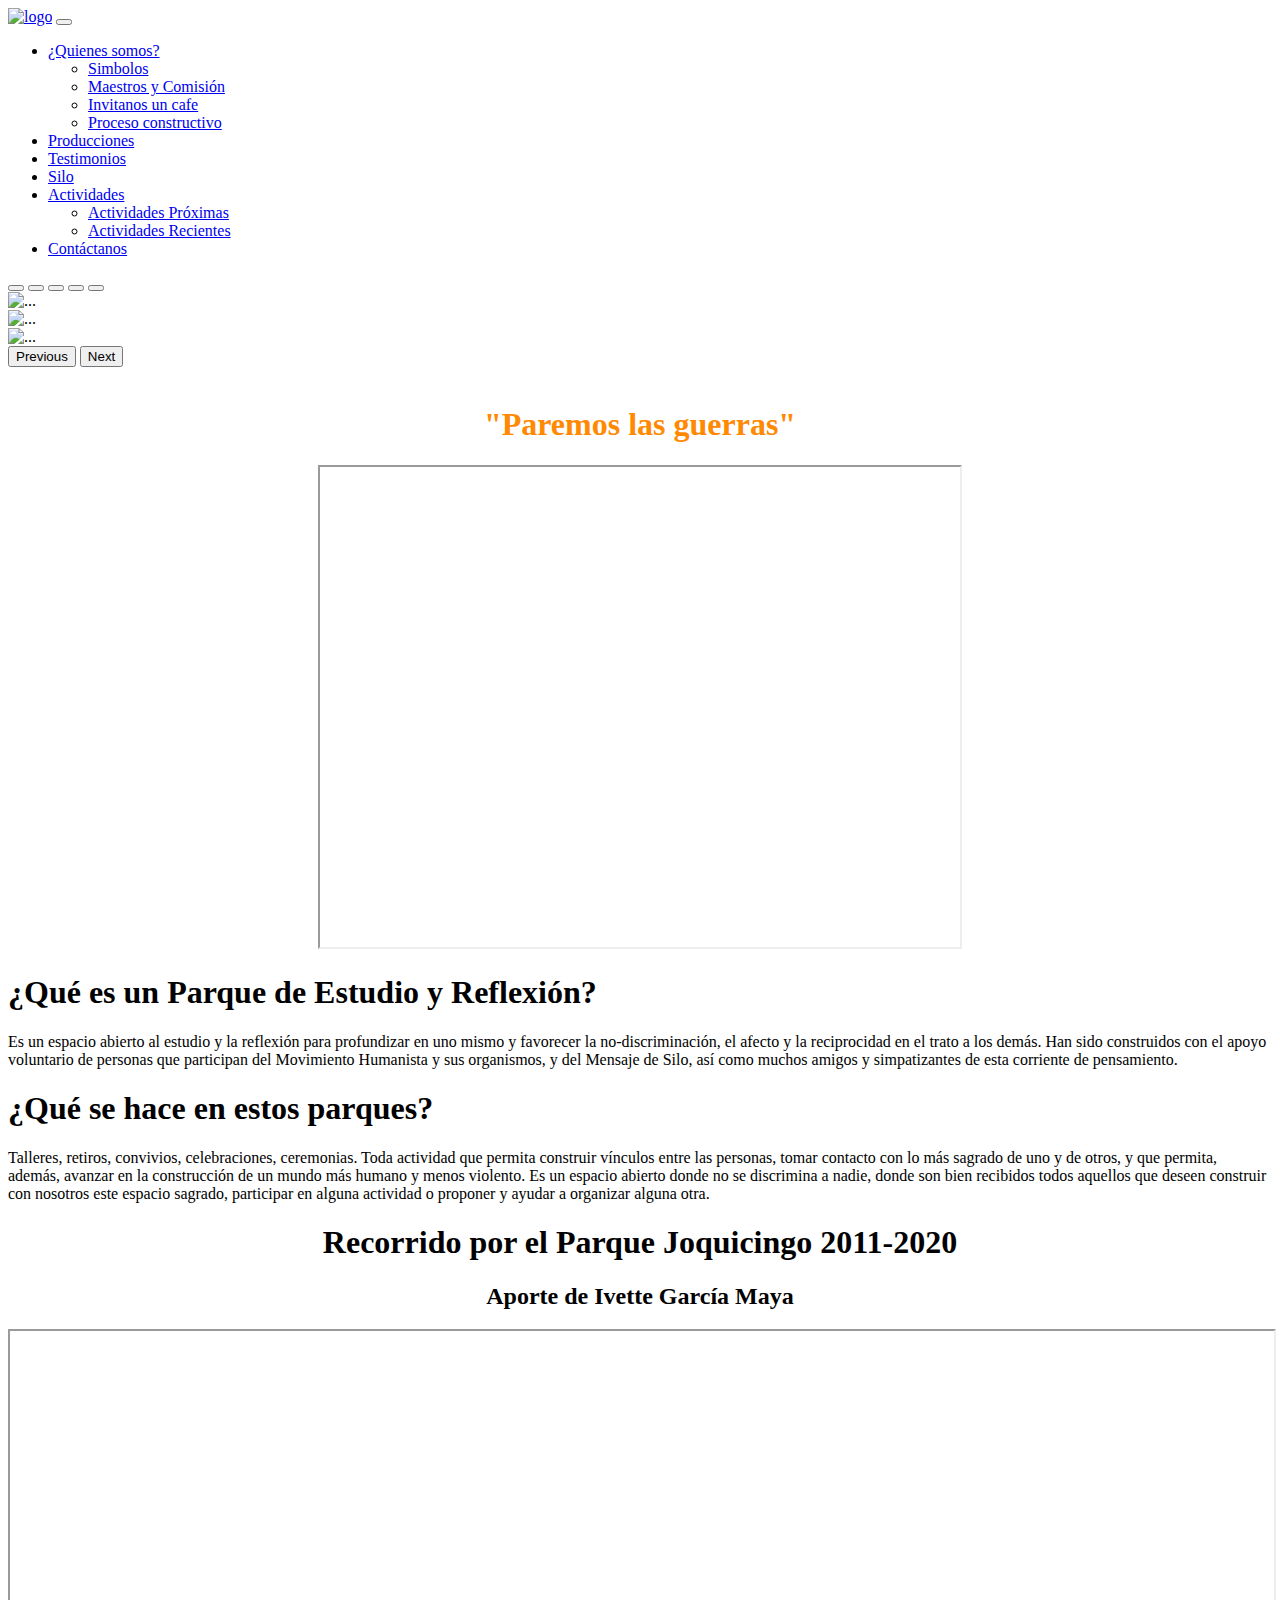
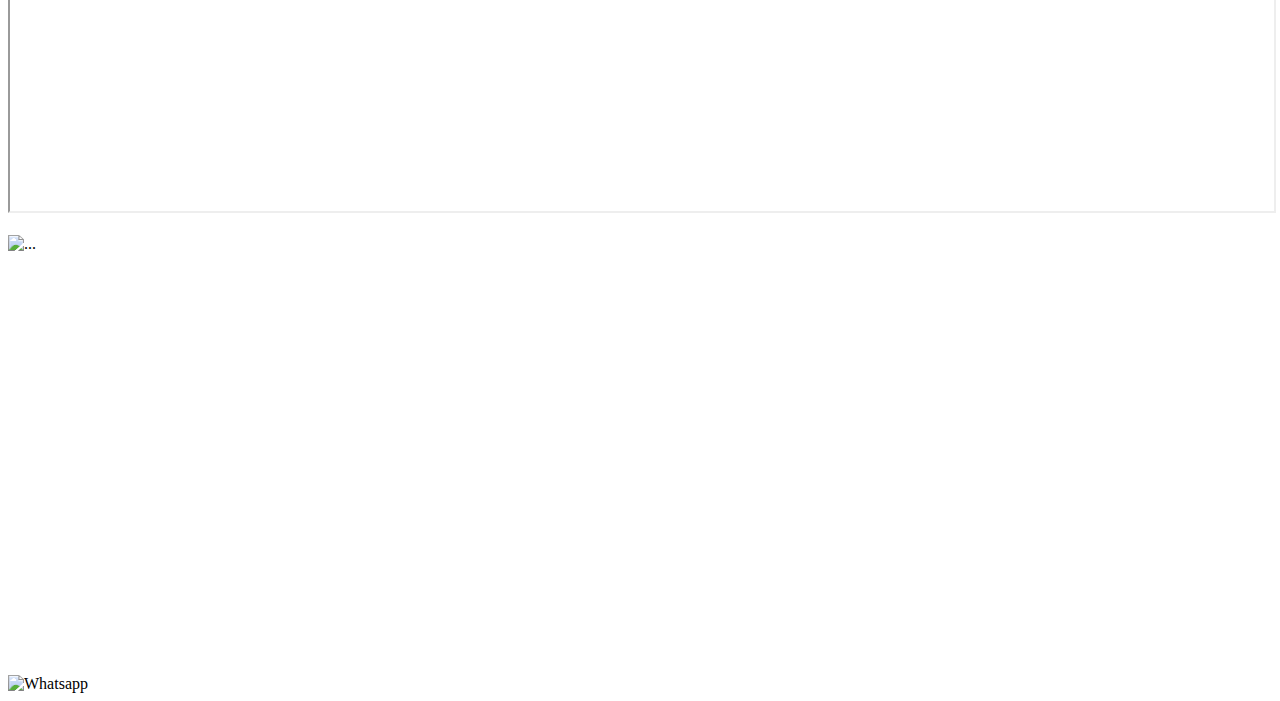
==== index.html @ ffc6f6ae "feat: Agree document" ====
<!DOCTYPE html>
<html lang="en">
<head>
    <meta charset="UTF-8">
    <meta name="viewport" content="width=device-width, initial-scale=1.0">
    <link rel="shortcut icon" href="./SRC/img/logo.png" type="image/x-icon">
    <link rel="stylesheet" href="./CSS/style.css">
    <link rel="stylesheet" href="./CSS/cards.css">
    <link rel="stylesheet" href="./CSS/whats.css">
    <link rel="stylesheet" href="./CSS/actr.css">
    <link href="https://cdn.jsdelivr.net/npm/bootstrap@5.3.0/dist/css/bootstrap.min.css" rel="stylesheet"
        integrity="sha384-9ndCyUaIbzAi2FUVXJi0CjmCapSmO7SnpJef0486qhLnuZ2cdeRhO02iuK6FUUVM" crossorigin="anonymous">
    <title>Parque de estudios y reflexión Joquicingo</title>
    <style>
   
    .flip-container {
      perspective: 1000px;
      width: 100%; /* Ajusta el ancho según tus necesidades */
      height: 300px; /* Ajusta la altura según tus necesidades */
    }
    .flip-container:hover .flipper {
      transform: rotateY(180deg);
    }
    .flipper {
      transition: 0.6s;
      transform-style: preserve-3d;
      position: relative;
    }
    .front, .back {
      backface-visibility: hidden;
      position: absolute;
      top: 0;
      left: 0;
    }
    .back {
      transform: rotateY(180deg);
    }
    .img-fluid {
      max-width: 100%;
      max-height: 100%;
      display: block;
      margin: auto;
    }
      @media(min-width:900px){
    .flip-container {
      perspective: 1000px;
      width: 100%; /* Ajusta el ancho según tus necesidades */
      height: 700px; /* Ajusta la altura según tus necesidades */
    }
    }
    @media(max-width:768px){
    .flip-container {
      perspective: 1000px;
      width: 100%; /* Ajusta el ancho según tus necesidades */
      height: 350px; /* Ajusta la altura según tus necesidades */
    }
    }
    @media(max-width:500px){
    .flip-container {
      perspective: 1000px;
      width: 100%; /* Ajusta el ancho según tus necesidades */
      height:380px; /* Ajusta la altura según tus necesidades */
    }
    }
   
    </style>
</head>
<body>
    <!--Navbar-->
    <header id="navbar"></header>
    <!--Carrousel-->
    <div id="carouselExampleIndicators" class="carousel slide">
        <div class="carousel-indicators">
            <button type="button" data-bs-target="#carouselExampleIndicators" data-bs-slide-to="0" class="active"
                aria-current="true" aria-label="Slide 1"></button>
            <button type="button" data-bs-target="#carouselExampleIndicators" data-bs-slide-to="1"
                aria-label="Slide 2"></button>
            <button type="button" data-bs-target="#carouselExampleIndicators" data-bs-slide-to="2"
                aria-label="Slide 3"></button>
            <button type="button" data-bs-target="#carouselExampleIndicators" data-bs-slide-to="3" aria-label="Slide 4"></button>
            <button type="button" data-bs-target="#carouselExampleIndicators" data-bs-slide-to="4" aria-label="Slide 5"></button>
        </div>
        
        <div class="carousel-inner">
            <div class="carousel-item active">
                <img src="./src/img/20.jpeg" class="d-block w-100" alt="...">
            </div>
            <div class="carousel-item">
                <img src="./src/img/6.jpeg" class="d-block w-100" alt="...">
            </div>
            <div class="carousel-item">
                <img src="./src/img/18.jpeg" class="d-block w-100" alt="...">
            </div>
        </div>
        <button class="carousel-control-prev" type="button" data-bs-target="#carouselExampleIndicators"
            data-bs-slide="prev">
            <span class="carousel-control-prev-icon" aria-hidden="true"></span>
            <span class="visually-hidden">Previous</span>
        </button>
        <button class="carousel-control-next" type="button" data-bs-target="#carouselExampleIndicators"
            data-bs-slide="next">
            <span class="carousel-control-next-icon" aria-hidden="true"></span>
            <span class="visually-hidden">Next</span>
        </button>
    
    <!-- </div>
        <div class="container mt-5">
            <div class="row">
                <div class="col-md-6 offset-md-3">
                    <div class="flip-container">
                        <div class="flipper">
                            <div class="front">
                                <img src="./SRC/img/estacional2024.jpeg" alt="Front Image" class="img-fluid">
                            </div>
                            <div class="back">
                                <img src="./SRC/img/estacional2024.jpeg" alt="Back Image" class="img-fluid">
                            </div>
                        </div>
                    </div>
                </div>
            </div>
        </div>
    </div> -->
          <br><br>
    <div>
    <section class="container">
        <center>
            <h1 class="card-title" style="color: #FF8A02;">"Paremos las guerras"</h1>
            <iframe src="https://drive.google.com/file/d/1MvFDXtc_dDlfmSiW3ieEGCBWT7WnmAK2/preview" width="640" height="480"
                allow="autoplay"></iframe>
        </center>
    </section>
    </div>

    <!--Cards de info-->
    <div>
        <div class="row">
            <div class="col-sm-6 mb-3 mb-sm-0">
                <div class="card border-light ">
                    <div class="card-body">
                        <h1 class="card-title">¿Qué es un Parque de Estudio y Reflexión?</h1>
                        <p class="card-text">Es un espacio abierto al estudio y la reflexión para profundizar en uno mismo y
                            favorecer la no-discriminación, el afecto y la reciprocidad en el trato a los demás. Han sido
                            construidos con el apoyo voluntario de personas que participan del Movimiento Humanista y sus
                            organismos, y del Mensaje de Silo, así como muchos amigos y simpatizantes de esta corriente de
                            pensamiento. </p>
                    </div>
                </div>
            </div>
            <div class="col-sm-6">
                <div class="card border-light">
                    <div class="card-body">
                        <h1 class="card-title">¿Qué se hace en estos parques?</h1>
                        <p class="card-text">Talleres, retiros, convivios, celebraciones, ceremonias. Toda actividad que
                            permita construir vínculos entre las personas, tomar contacto con lo más sagrado de uno y de
                            otros, y que permita, además, avanzar en la construcción de un mundo más humano y menos
                            violento. Es un espacio abierto donde no se discrimina a nadie, donde son bien recibidos todos
                            aquellos que deseen construir con nosotros este espacio sagrado, participar en alguna actividad
                            o proponer y ayudar a organizar alguna otra.</p>
                    </div>
                </div>
            </div>
        </div>
    </div>
    <section class="container">
        <center><h1 class="card-title">Recorrido por el Parque Joquicingo 2011-2020 </h1>
        <h2>Aporte de Ivette García Maya</h2>
        <iframe src="https://drive.google.com/file/d/147RFI_0M3kJupLuVMcFW8ABJLkTRUAqI/preview" width="100%" height="480"
            allow="autoplay"></iframe></center>
    </section>
    <br>
   <div class="container">
    <div class="row row-cols-1 row-cols-md-2 g-4">
        <div class="col">
            <div class="card" style="border: none;">
                <img src="./SRC/img/QR Youtube.png" class="card-img" alt="..." width="100%" height="400px">
            </div>
        </div>
        <div class="col">
            <div class="card" style="border: none;">
                <iframe width="100%" height="400" src="https://www.youtube.com/embed/uO-LV7PtFP0?si=x4SuORZC3e3G6hhN"
                    title="YouTube video player" frameborder="0"
                    allow="accelerometer; autoplay; clipboard-write; encrypted-media; gyroscope; picture-in-picture; web-share"
                    referrerpolicy="strict-origin-when-cross-origin" allowfullscreen></iframe>
            </div>
        </div>
    </div>
    </div>
   </div>
    
        
    
    <br>
    <div class="right">
        <img class="btn-whatsapp" src="https://clientes.dongee.com/whatsapp.png" width="64" height="64" alt="Whatsapp"
            onclick="window.location.href='https://wa.me/+525524105619?text=Hola!%20Estoy%20interesado%20en%20asistir%20al%20parque'"/>
    </div>
    <div id="footer"></div>
    <script src="https://cdn.jsdelivr.net/npm/bootstrap@5.3.0/dist/js/bootstrap.bundle.min.js"
        integrity="sha384-geWF76RCwLtnZ8qwWowPQNguL3RmwHVBC9FhGdlKrxdiJJigb/j/68SIy3Te4Bkz"
        crossorigin="anonymous"></script>
    <script src="./JS/main.js"></script>
    <script src="./JS/footer.js"></script>
</body>
</html>
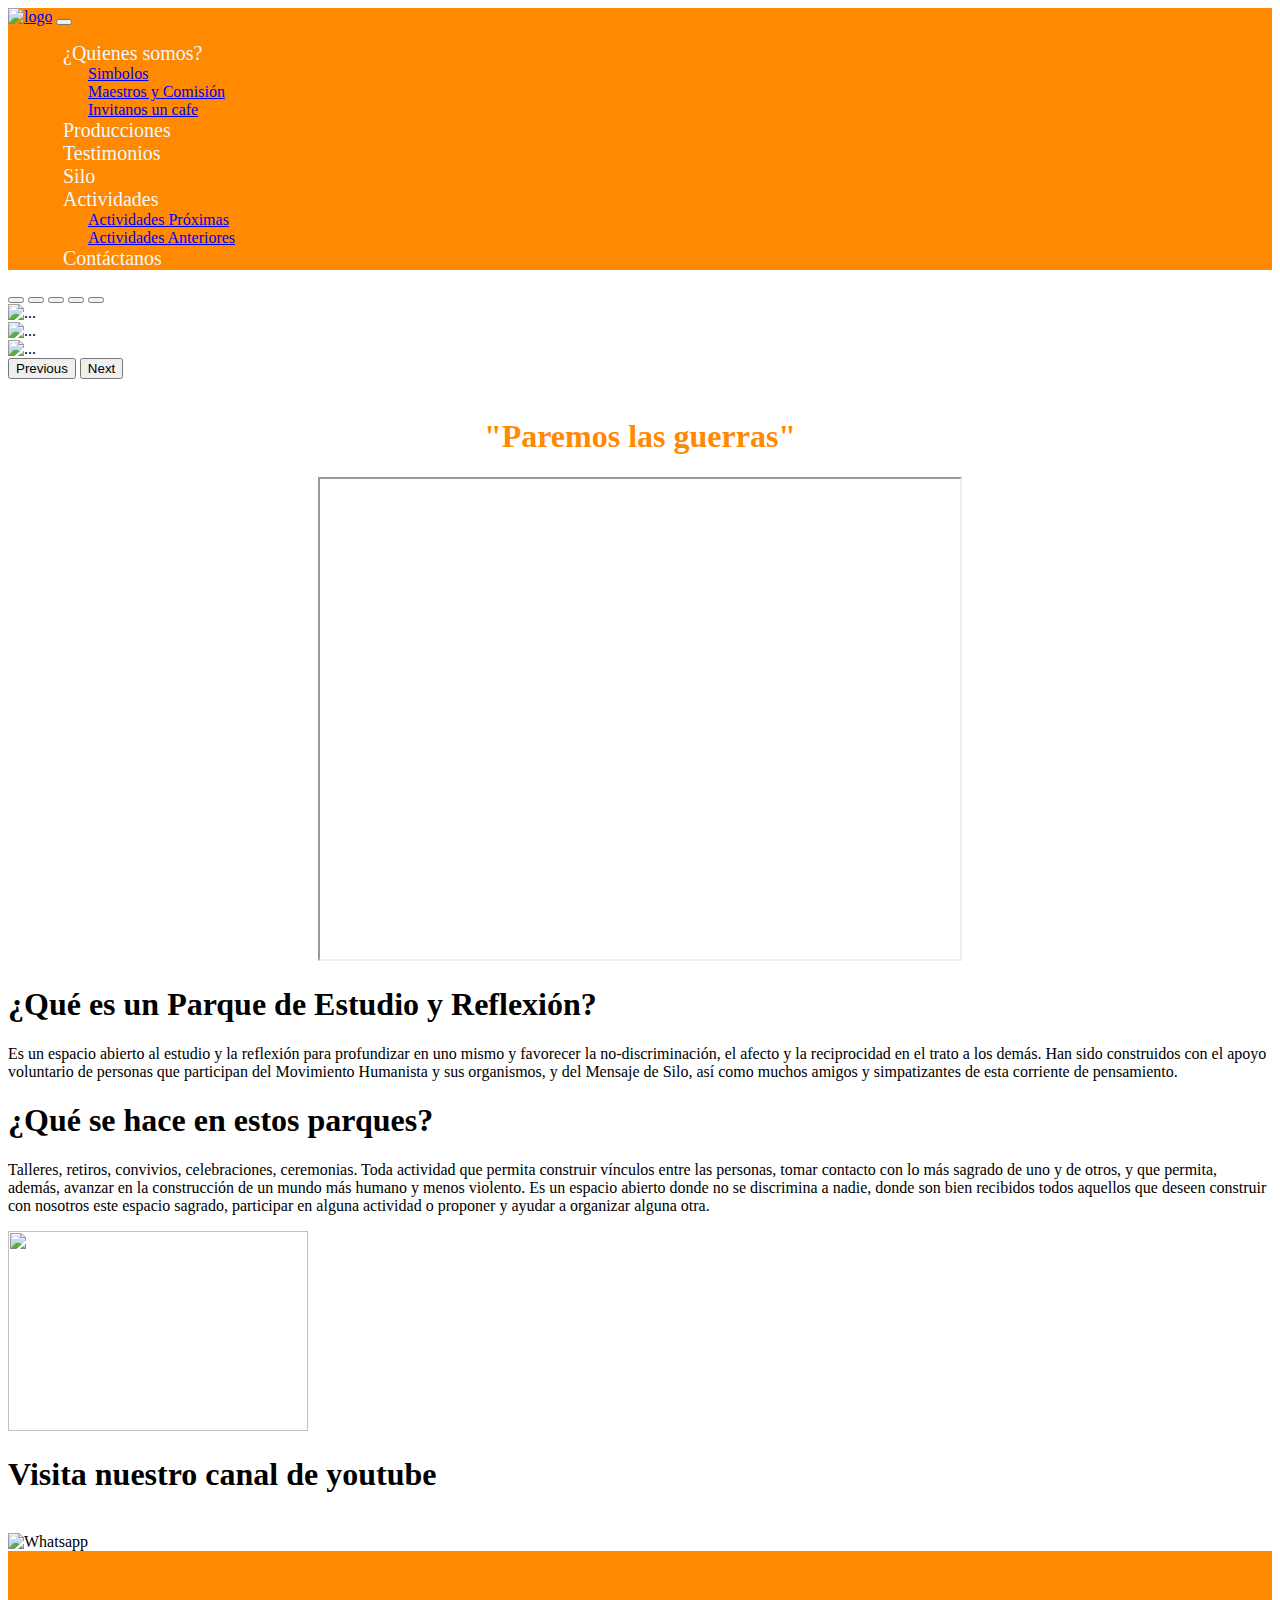
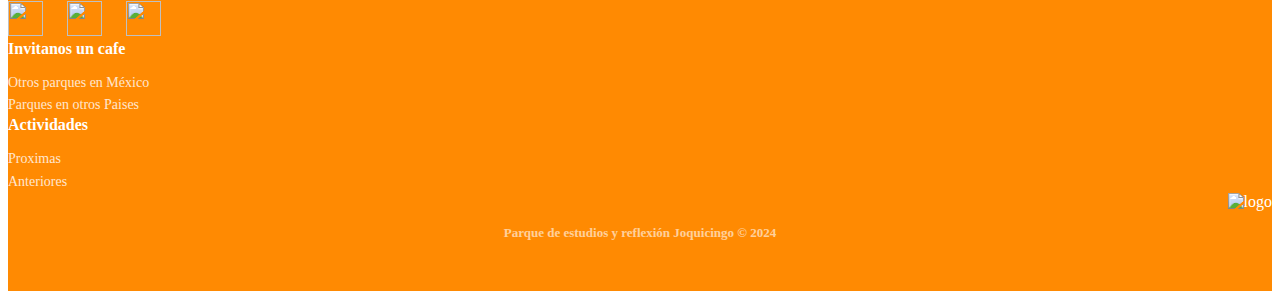
==== commit 642949a7: "Actualizacciones diciembre" ====
--- a/index.html
+++ b/index.html
@@ -162,31 +162,16 @@
             </div>
         </div>
     </div>
-    <section class="container">
-        <center><h1 class="card-title">Recorrido por el Parque Joquicingo 2011-2020 </h1>
-        <h2>Aporte de Ivette García Maya</h2>
-        <iframe src="https://drive.google.com/file/d/147RFI_0M3kJupLuVMcFW8ABJLkTRUAqI/preview" width="100%" height="480"
-            allow="autoplay"></iframe></center>
-    </section>
-    <br>
-   <div class="container">
-    <div class="row row-cols-1 row-cols-md-2 g-4">
-        <div class="col">
-            <div class="card" style="border: none;">
-                <img src="./SRC/img/QR Youtube.png" class="card-img" alt="..." width="100%" height="400px">
-            </div>
-        </div>
-        <div class="col">
-            <div class="card" style="border: none;">
-                <iframe width="100%" height="400" src="https://www.youtube.com/embed/uO-LV7PtFP0?si=x4SuORZC3e3G6hhN"
-                    title="YouTube video player" frameborder="0"
-                    allow="accelerometer; autoplay; clipboard-write; encrypted-media; gyroscope; picture-in-picture; web-share"
-                    referrerpolicy="strict-origin-when-cross-origin" allowfullscreen></iframe>
-            </div>
-        </div>
+<div class="card mb-3" style="border: none;">
+        <a href="https://www.youtube.com/@parquesdeestudioyreflexion1565" target="_blank"><img
+                src="https://upload.wikimedia.org/wikipedia/commons/e/ef/Youtube_logo.png" alt="" width="300px"
+                height="200px"></a>
+    <div class="card-body">
+        <h1 class="card-title">Visita nuestro canal de youtube</h1>
     </div>
-    </div>
-   </div>
+</div>
+
+
     
         
     
--- a/CSS/style.css
+++ b/CSS/style.css
@@ -0,0 +1,125 @@
+.navbar1 {
+
+    background-color: #FF8A02;
+
+}
+
+.navbar-collapse {
+    background-color: #FF8A02;
+    color: #FF8A02;
+}
+
+.gg {
+    color: aliceblue;
+    font-size: 20px;
+    text-decoration: none;
+    padding: 15px;
+}
+
+.gg:hover {
+    color: #FF8A02;
+    background-color: rgb(255, 255, 255);
+    border-radius: 5px;
+}
+
+a {
+    text-align: center;
+}
+
+h5 {
+    text-align: center;
+}
+
+/*Footer*/
+
+.footer-clean {
+    padding: 50px 0;
+    background-color: #FF8A02;
+    color: white;
+}
+
+.footer-clean h3 {
+    margin-top: 0;
+    margin-bottom: 12px;
+    font-weight: bold;
+    font-size: 16px;
+}
+
+.footer-clean ul {
+    padding: 0;
+    list-style: none;
+    line-height: 1.6;
+    font-size: 14px;
+    margin-bottom: 0;
+}
+
+.footer-clean ul a {
+    color: inherit;
+    text-decoration: none;
+    opacity: 0.8;
+}
+
+.footer-clean ul a:hover {
+    opacity: 1;
+}
+
+.footer-clean .item.social {
+    text-align: right;
+}
+
+@media (max-width:767px) {
+    .footer-clean .item {
+        text-align: center;
+        padding-bottom: 20px;
+    }
+}
+
+@media (max-width: 768px) {
+    .footer-clean .item.social {
+        text-align: center;
+    }
+}
+
+.custom-bg {
+    background-color: #FF8A02;
+}
+
+.footer-clean .item.social>a {
+    font-size: 24px;
+    width: 40px;
+    height: 40px;
+    line-height: 40px;
+    display: inline-block;
+    text-align: center;
+    margin-left: 10px;
+    margin-top: 12px;
+    color: inherit;
+    opacity: 0.75;
+}
+
+.footer-clean .item.social>a:hover {
+    opacity: 0.9;
+}
+
+@media (max-width:991px) {
+    .footer-clean .item.social>a {
+        margin-top: 40px;
+    }
+}
+
+@media (max-width:767px) {
+    .footer-clean .item.social>a {
+        margin-top: 10px;
+    }
+}
+
+.footer-clean .copyright {
+    margin-top: 14px;
+    margin-bottom: 0;
+    font-size: 13px;
+    opacity: 0.6;
+}
+.copyright{
+    text-align: center;
+}
+
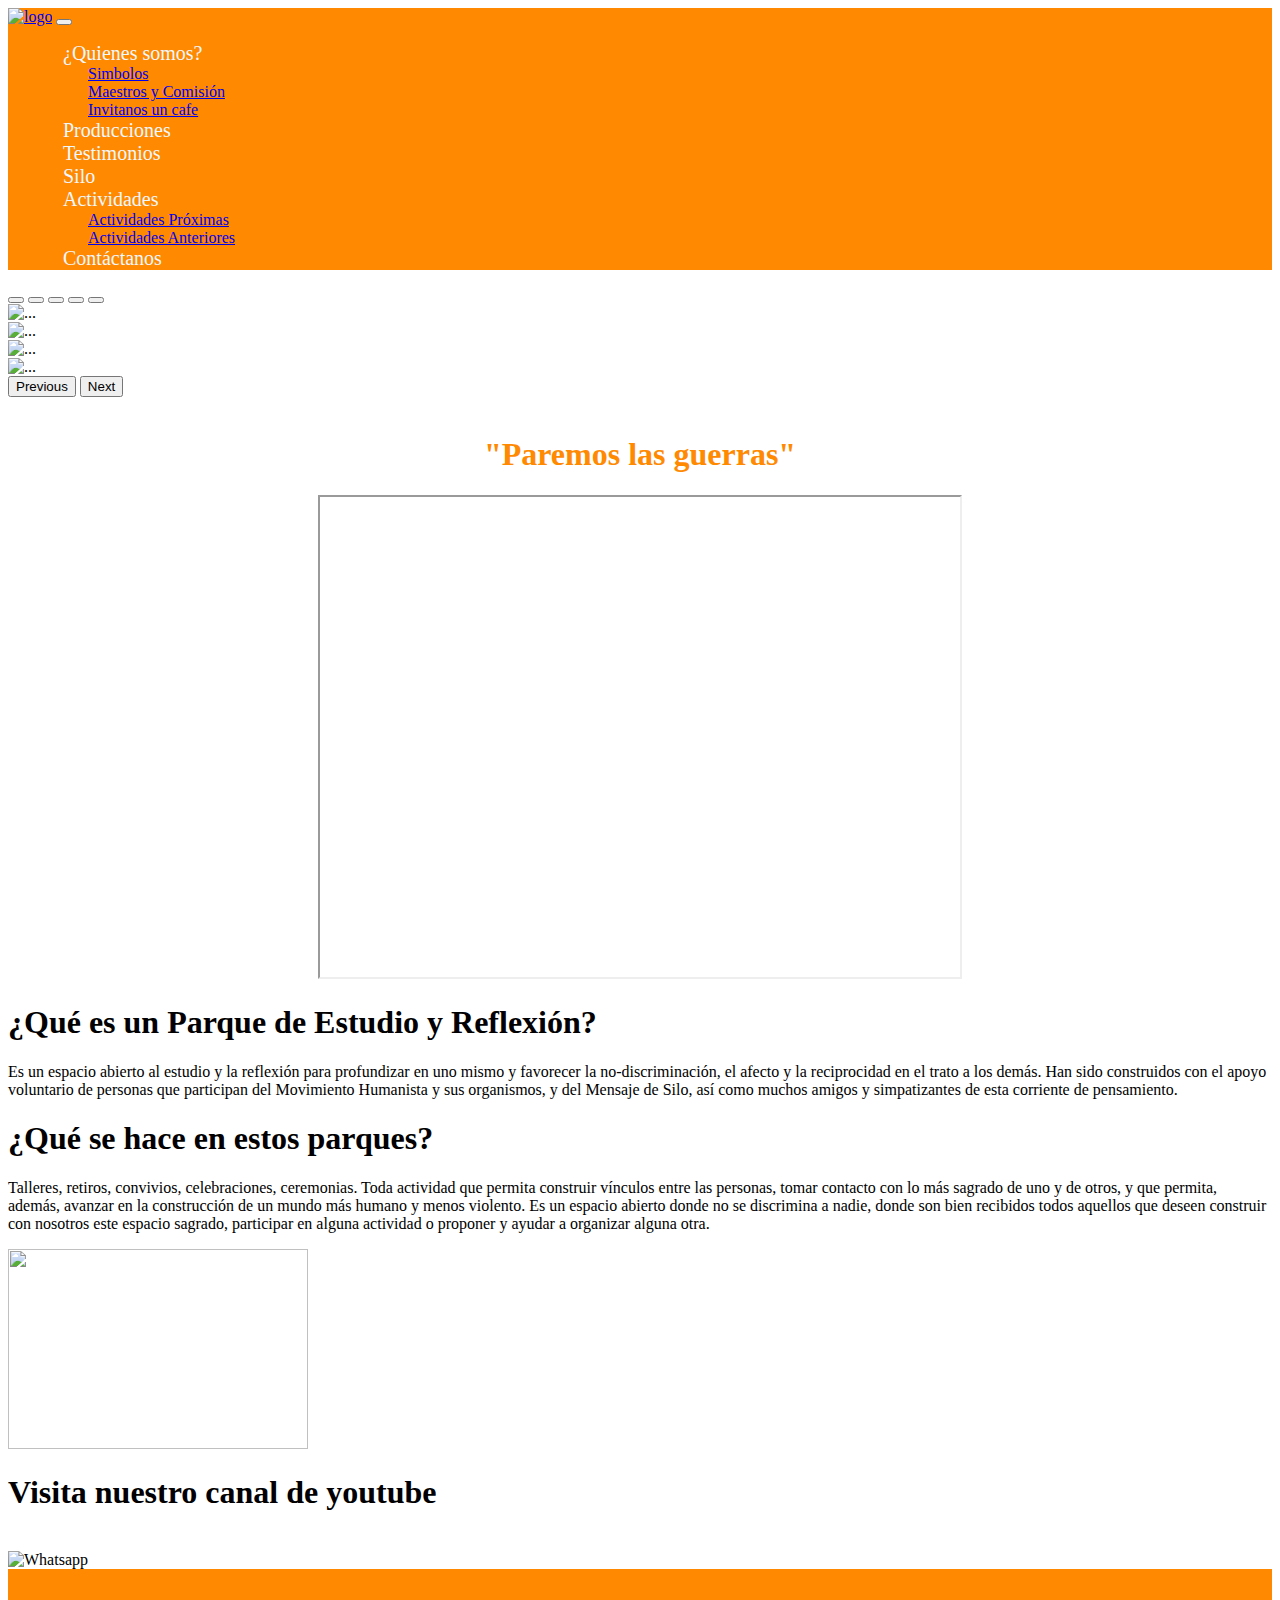
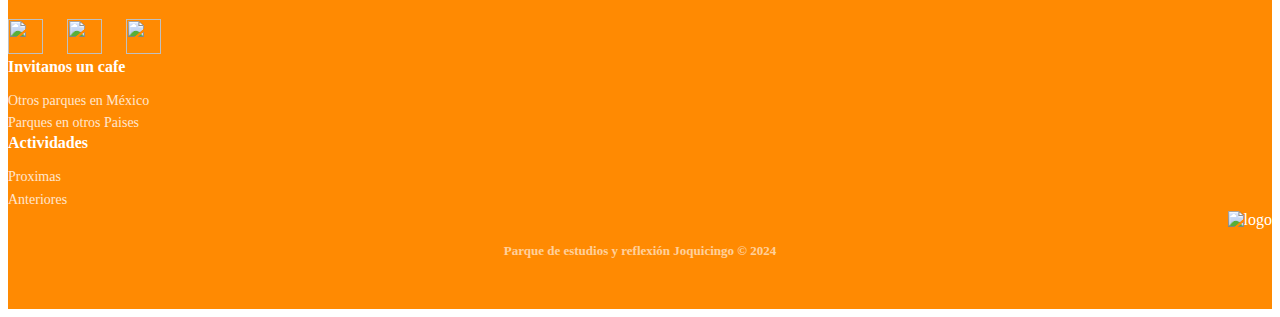
==== commit 765eb1e1: "cambios de marzo" ====
--- a/index.html
+++ b/index.html
@@ -83,6 +83,9 @@
         
         <div class="carousel-inner">
             <div class="carousel-item active">
+                <img src="https://res.cloudinary.com/dbdnogkyc/image/upload/v1743789682/WhatsApp_Image_2025-04-02_at_7.20.50_AM_rukiya.jpg" class="d-block w-100" alt="...">
+            </div>
+            <div class="carousel-item">
                 <img src="./src/img/20.jpeg" class="d-block w-100" alt="...">
             </div>
             <div class="carousel-item">
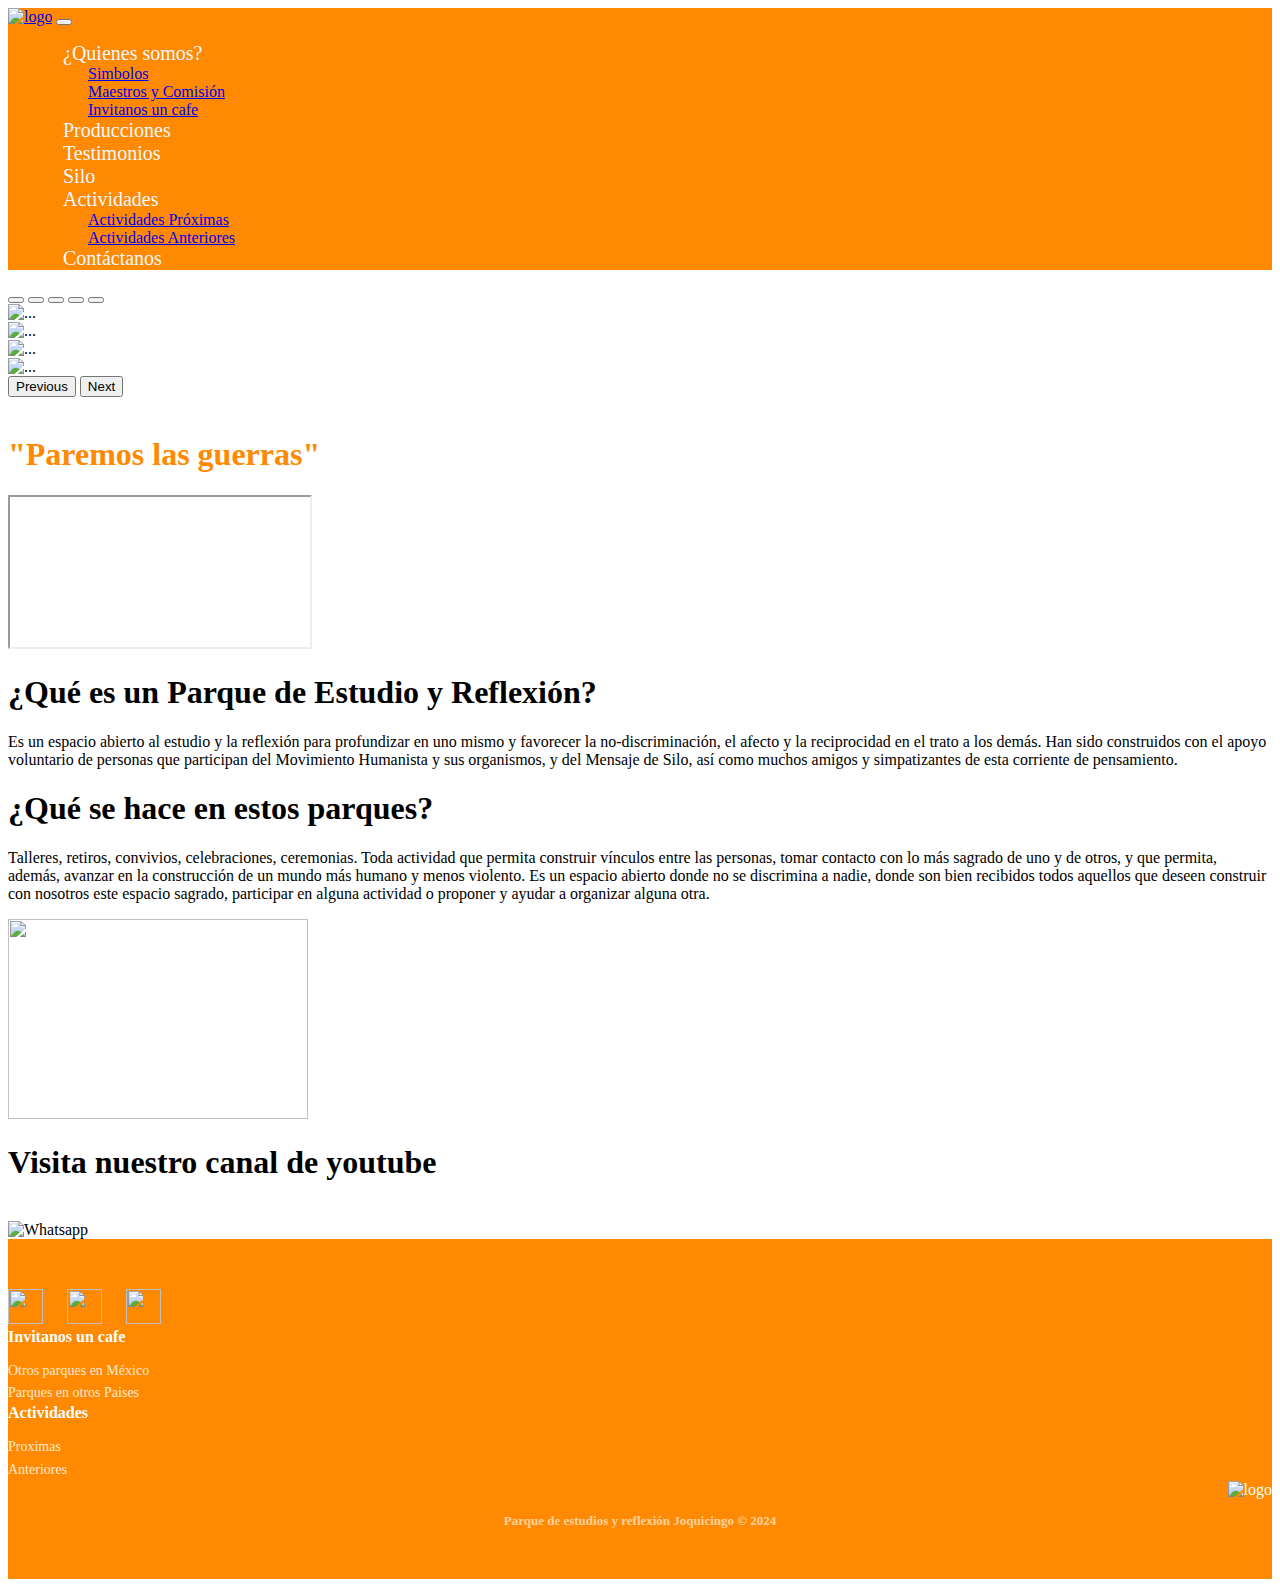
==== commit 9c0768e5: "cambios de responsivo pdf" ====
--- a/index.html
+++ b/index.html
@@ -125,16 +125,16 @@
         </div>
     </div> -->
           <br><br>
-    <div>
-    <section class="container">
-        <center>
-            <h1 class="card-title" style="color: #FF8A02;">"Paremos las guerras"</h1>
-            <iframe src="https://drive.google.com/file/d/1MvFDXtc_dDlfmSiW3ieEGCBWT7WnmAK2/preview" width="640" height="480"
-                allow="autoplay"></iframe>
-        </center>
-    </section>
     </div>
-
+    <div class="row">
+        <div class="col-12 col-md-10 col-lg-8 mx-auto mb-3 mb-sm-0">
+            <h1 class="card-title text-center" style="color: #FF8A02;">"Paremos las guerras"</h1>
+            <div class="ratio ratio-16x9">
+                <iframe src="https://drive.google.com/file/d/1MvFDXtc_dDlfmSiW3ieEGCBWT7WnmAK2/preview"
+                    allow="autoplay"></iframe>
+            </div>
+        </div>
+    </div>
     <!--Cards de info-->
     <div>
         <div class="row">
